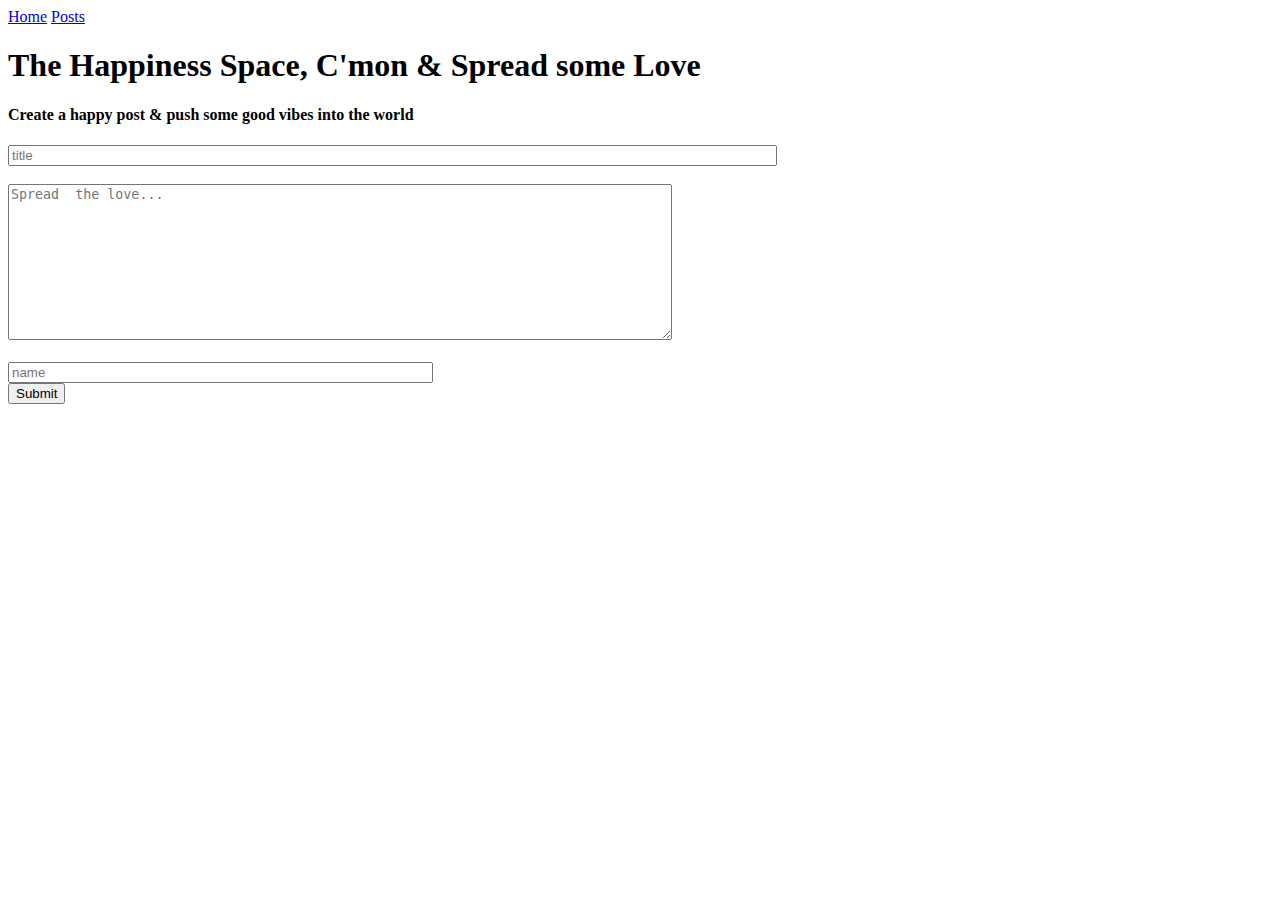
==== index.html @ 6bc3739a "removed image tag from form" ====
<!DOCTYPE html>
<html>
  <head>
    <link rel="stylesheet" href="css/styles.css">
    <!--Google fonts-->
    <link href="https://fonts.googleapis.com/css2?family=Pacifico&display=swap" rel="stylesheet">
    <!--Font Awesome-->
    <link rel="stylesheet" href="https://cdnjs.cloudflare.com/ajax/libs/font-awesome/4.7.0/css/font-awesome.min.css">
  </head>
  <body>
    <header>
      <div class="top-nav">
        <a class="active" href="#home">Home</a>
        <a href="http://localhost:3000/posts">Posts</a>
      </div>
    </header>
    <section id="hero-section">
      <h1>The Happiness Space, C'mon &amp; Spread some Love</h1>
        <div id="form">
          <form id="post-form">
              <h4>Create a <span>happy post</span> & push some good vibes into the world</h4>
              <input type="text" name="title" required size="93" placeholder="title">
              <br>
              <br>
              <textarea type="text" name="content" rows="10" cols="80" maxlength="150" placeholder="Spread  the love..."></textarea>
              <br>
              <br>
              <input type="text" name="author_name" required size="50" placeholder="name">
              <br>
              <input type="submit" value="Submit">
          </form>
        </div><!--closing div for form-->
        <div id="post-container">
        </div>
        <div id="comment-container">
        </div>         
    </section>
  </body>
  <script type="text/javascript" src="js/services/API.js"></script>
  <script type="text/javascript" src="js/models/post.js"></script>
  <script type="text/javascript" src="js/models/comment.js"></script>
  <script type="text/javascript" src="js/src/index.js"></script>
  

</html>
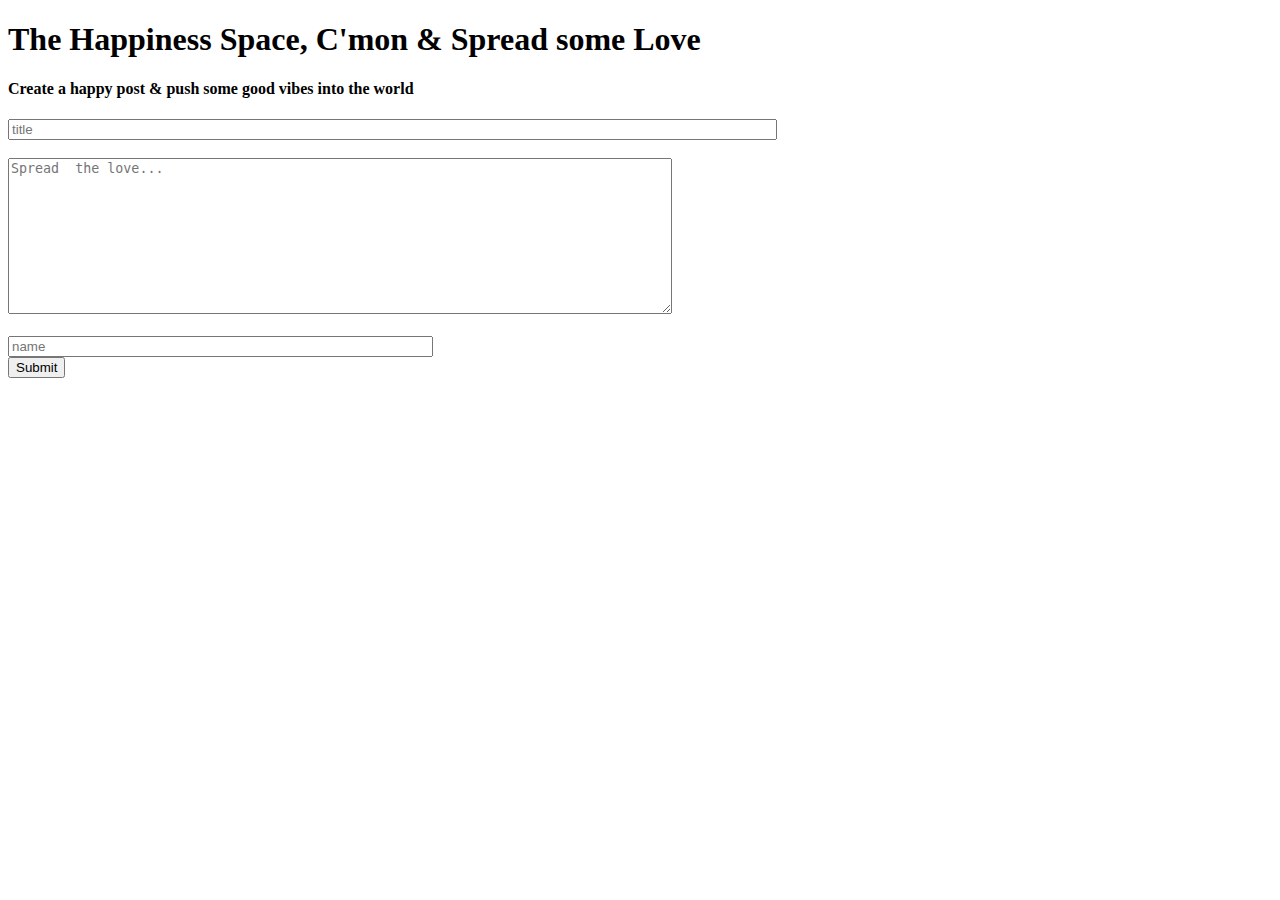
==== commit dc05da9f: "removed header - unnecessary" ====
--- a/index.html
+++ b/index.html
@@ -8,12 +8,6 @@
     <link rel="stylesheet" href="https://cdnjs.cloudflare.com/ajax/libs/font-awesome/4.7.0/css/font-awesome.min.css">
   </head>
   <body>
-    <header>
-      <div class="top-nav">
-        <a class="active" href="#home">Home</a>
-        <a href="http://localhost:3000/posts">Posts</a>
-      </div>
-    </header>
     <section id="hero-section">
       <h1>The Happiness Space, C'mon &amp; Spread some Love</h1>
         <div id="form">
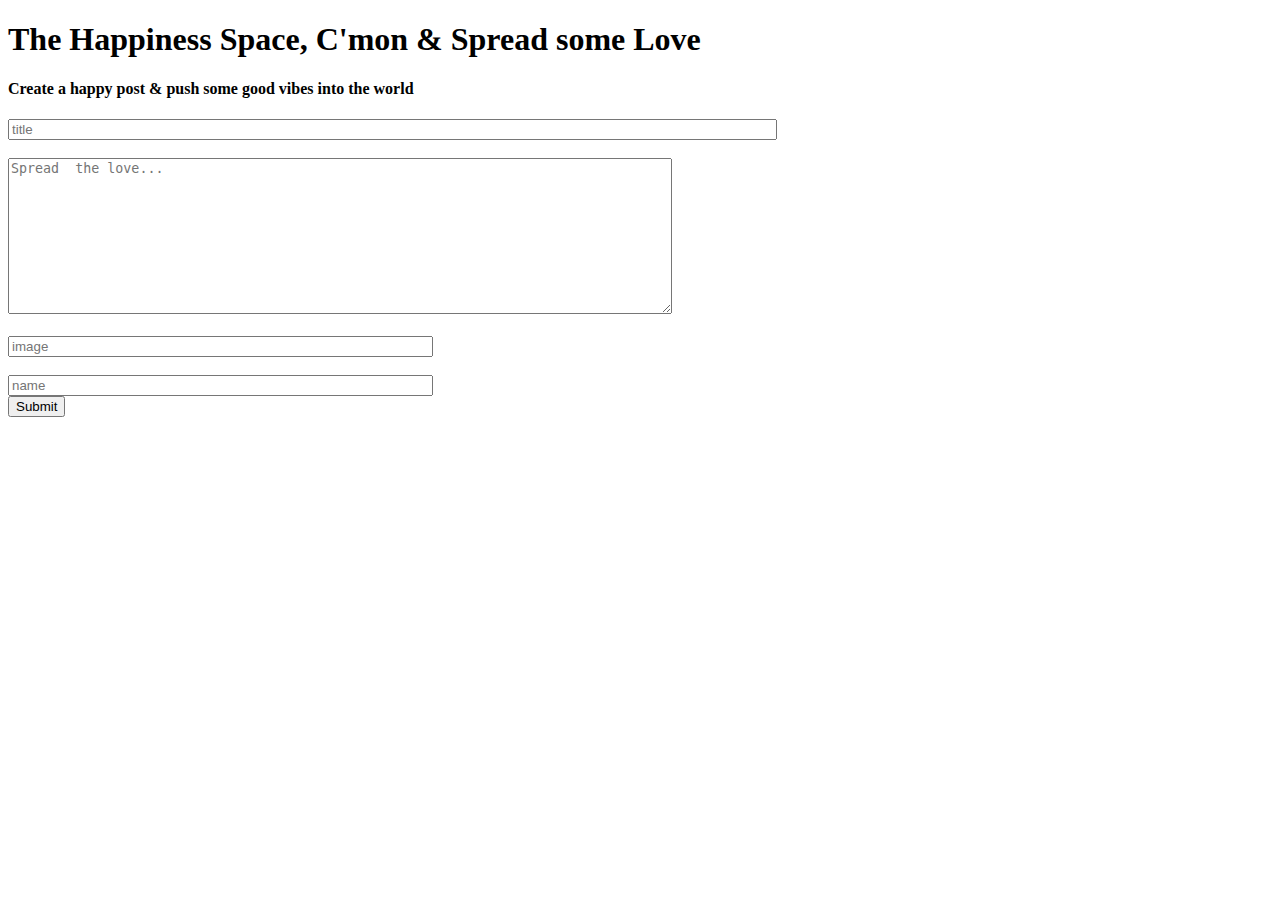
==== commit 4c06c86f: "Added img tag to form" ====
--- a/index.html
+++ b/index.html
@@ -16,7 +16,10 @@
               <input type="text" name="title" required size="93" placeholder="title">
               <br>
               <br>
-              <textarea type="text" name="content" rows="10" cols="80" maxlength="150" placeholder="Spread  the love..."></textarea>
+              <textarea type="text" name="content" rows="10" cols="80" required size="150" placeholder="Spread  the love..."></textarea>
+              <br>
+              <br>
+              <input type="text" name="image" required size="50" placeholder="image"/>
               <br>
               <br>
               <input type="text" name="author_name" required size="50" placeholder="name">
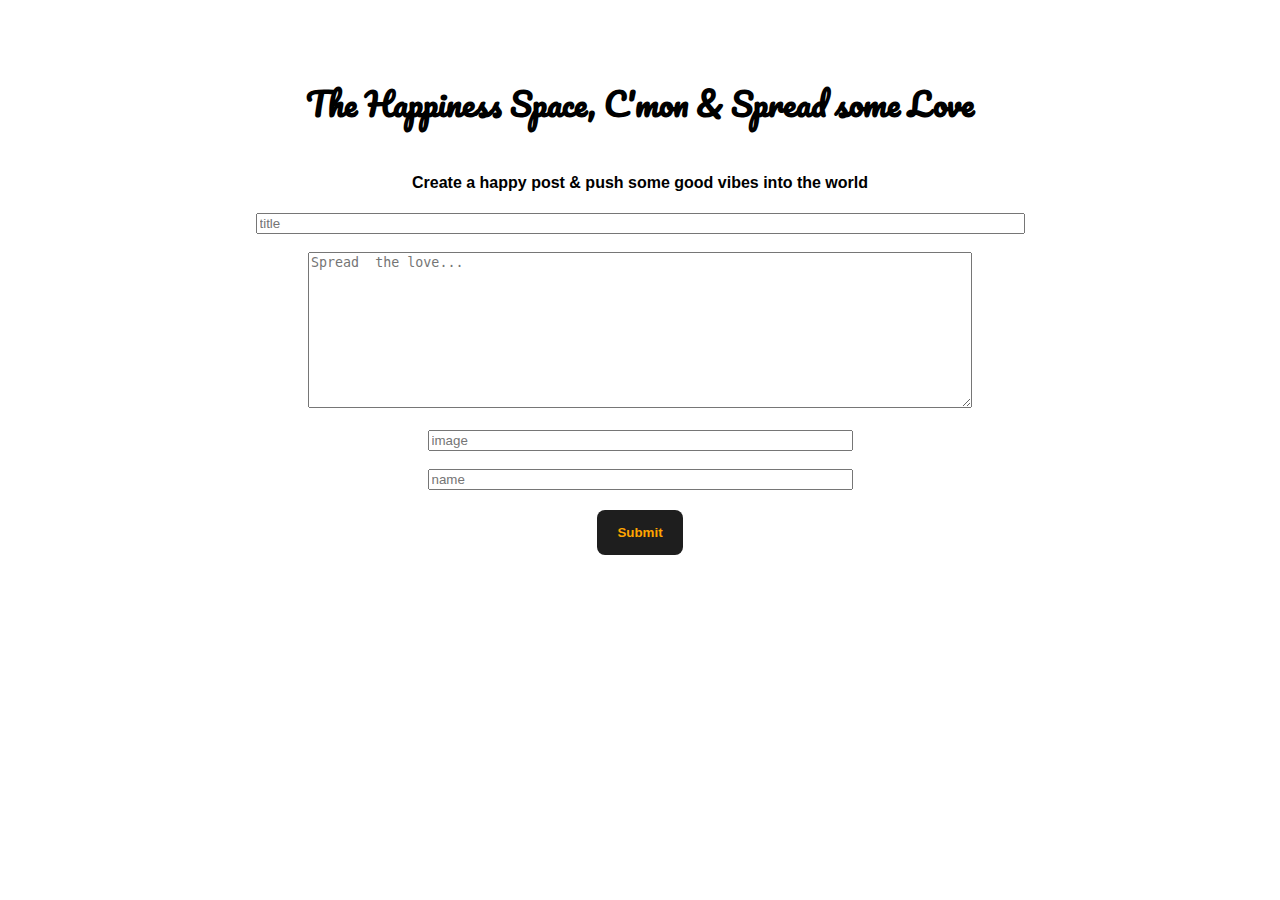
==== commit 46b6e0eb: "fix indentation, remove whitespace" ====
--- a/index.html
+++ b/index.html
@@ -12,19 +12,19 @@
       <h1>The Happiness Space, C'mon &amp; Spread some Love</h1>
         <div id="form">
           <form id="post-form">
-              <h4>Create a <span>happy post</span> & push some good vibes into the world</h4>
-              <input type="text" name="title" required size="93" placeholder="title">
-              <br>
-              <br>
-              <textarea type="text" name="content" rows="10" cols="80" required size="150" placeholder="Spread  the love..."></textarea>
-              <br>
-              <br>
-              <input type="text" name="image" required size="50" placeholder="image"/>
-              <br>
-              <br>
-              <input type="text" name="author_name" required size="50" placeholder="name">
-              <br>
-              <input type="submit" value="Submit">
+            <h4>Create a <span>happy post</span> & push some good vibes into the world</h4>
+            <input type="text" name="title" required size="93" placeholder="title">
+            <br>
+            <br>
+            <textarea type="text" name="content" rows="10" cols="80" required size="150"placeholder="Spread  the love..."></textarea>
+            <br>
+            <br>
+            <input type="text" name="image" required size="50" placeholder="image"/>
+            <br>
+            <br>
+            <input type="text" name="author_name" required size="50" placeholder="name">
+            <br>
+            <input type="submit" value="Submit">
           </form>
         </div><!--closing div for form-->
         <div id="post-container">
@@ -37,6 +37,4 @@
   <script type="text/javascript" src="js/models/post.js"></script>
   <script type="text/javascript" src="js/models/comment.js"></script>
   <script type="text/javascript" src="js/src/index.js"></script>
-  
-
 </html>--- a/css/styles.css
+++ b/css/styles.css
@@ -0,0 +1,158 @@
+  body {
+    font-family: "nunito", "montserrat", sans-serif;
+    font-weight: 400;
+  }
+
+  section{
+    background-color: white;
+  }
+
+  h1{
+    display: flex;
+    flex-direction: column;
+    justify-content: center;
+    text-align: center;
+    font-family: 'Pacifico', cursive;
+    font-size: 2em;
+    margin-top: 75px;
+  }
+
+  h3{
+    display: flex;
+    flex-direction: column;
+    justify-content: center;
+    text-align: left;
+    font-family: 'Pacifico', cursive;
+    font-size: 1.8em;
+    margin-left: 500px;
+  }
+
+  #container {
+    width:1279px;
+    margin: 0 auto;
+    margin-top:50px;
+  }
+
+  #form{
+    display: flex;
+    flex-direction: column;
+    justify-content: center;
+    text-align: center;
+  }
+    /* Style the submit button with a specific background color etc */
+  #form
+  input[type=submit] {
+    background-color: #1e1e1e;
+    color: orange;
+    font-weight: bold;
+    padding: 15px 20px;
+    border: none;
+    border-radius: 8px;
+    cursor: pointer;
+    display: flex;
+    justify-items: center;
+    margin: 0 auto;
+    margin-top: 20px;
+  }
+
+  #form
+  input[type=submit]:hover {
+    background-color: orange;
+    color: #1e1e1e;
+  }
+    
+  .post-card{
+    float:left;
+    width:280px;
+    height: 550px;
+    background-color: white;
+    border-style: solid;
+    color: #545454;
+    margin: 40px;
+    text-align: center;
+    white-space: wrap;
+    overflow: hidden;
+  }
+
+  .post-card
+  h4{
+    font-size: 1em;
+    font-weight: bold;
+    color: orange;
+    padding: 15px;
+  }
+
+  .post-card,
+  p{
+    font-size: 1em;
+    font-weight: normal;
+    padding: 15px;
+  }
+
+
+  .center-text {
+    text-align: center;
+  }
+
+   /* #contact-form
+h1
+span {
+  color: #fffafb;
+}
+
+/*label {
+  color: #fffafb;
+  font-family: 'Nunito Sans', sans-serif;
+  font-size: 1em;
+  font-weight: bold;
+  letter-spacing: 1.5px;
+  padding: 0 5px;
+}
+
+/*input[type=text], 
+select, 
+textarea {
+  background-color: #fffafb;
+  width: 100%; /* Full width */
+  /*padding: 10px; 
+  border: none;
+  border-radius: 8px; 
+  box-sizing: border-box;  Make sure that padding and width stays in place */
+  /*margin-top: 12px;  Add a top margin */
+  /*margin-bottom: 12px; Bottom margin */
+  /*resize: vertical; /* Allow the user to vertically resize the textarea (not horizontally) 
+}*/
+
+
+/*input[type=submit] {
+  background-color: #fffafb;
+  color: #bb0a21;
+  font-weight: bold;
+  padding: 15px 20px;
+  border: none;
+  border-radius: 8px;
+  cursor: pointer;
+  display: flex;
+  justify-items: center;
+  margin: 0 auto;
+}*/
+
+/* When moving the mouse over the submit button, add a darker red color */
+/*input[type=submit]:hover {
+  background-color: #8c1c2b;
+  color: #fffafb;
+}*/
+
+/* Add a background color and some padding around the form */
+/*.container {
+  display: flex;
+  align-items: center;
+  justify-content: center;
+  flex-flow: column nowrap;
+  border-radius: 8px;
+  background-color: #bb0a21;
+  height: auto;
+  padding: 1px 15px 40px 15px;
+  margin: 0 auto;
+  max-width: 80%;
+}*/